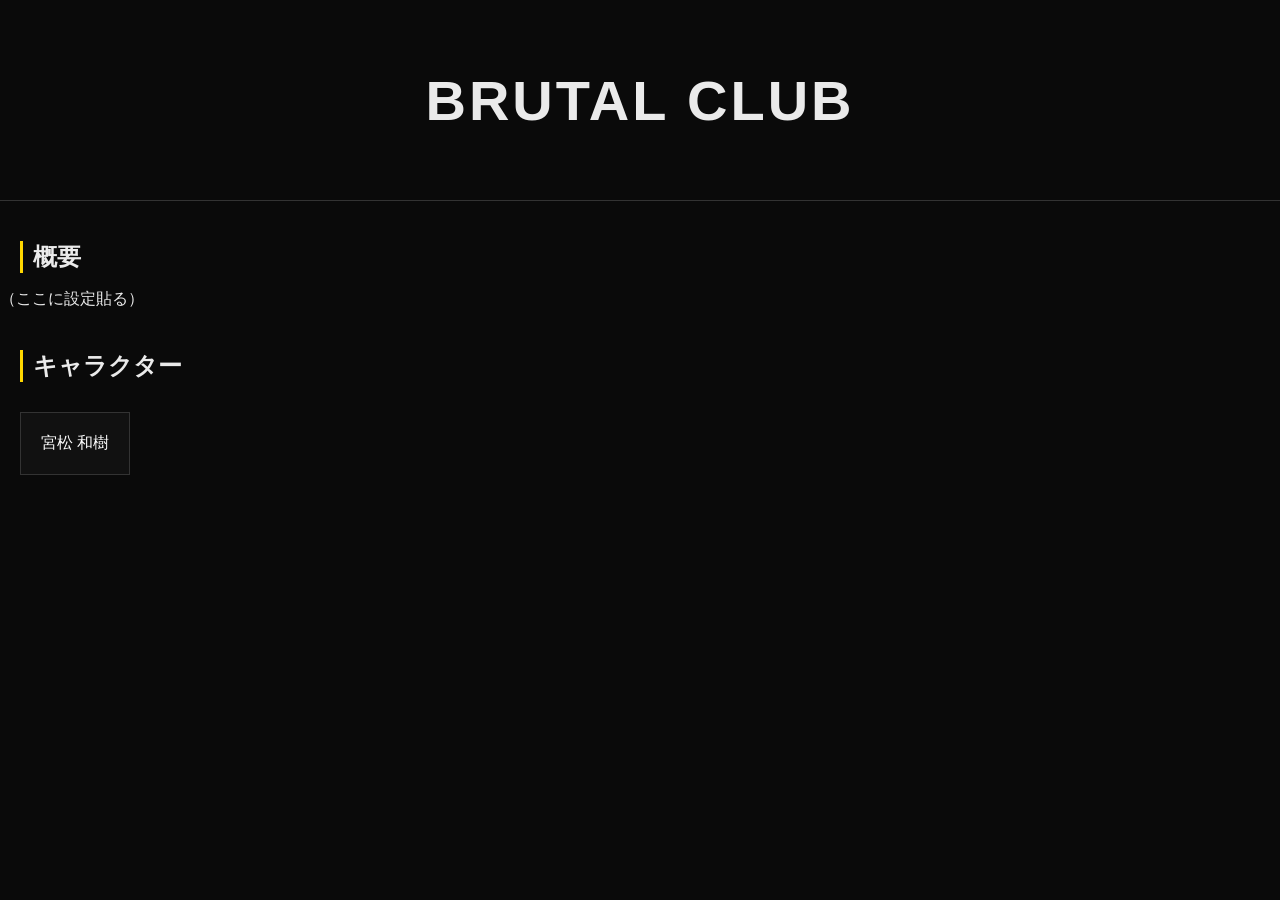
==== organizations/brutal-club.html @ eb4c653d "Add files via upload" ====
<!DOCTYPE html>
<html lang="ja">
<head>
<meta charset="UTF-8">
<title>BRUTAL CLUB</title>
<link rel="stylesheet" href="../css/style.css">
</head>

<body>

<header>
  <h1>BRUTAL CLUB</h1>
</header>

<section>
  <h2>概要</h2>
  <p>
  （ここに設定貼る）
  </p>
</section>

<section>
  <h2>キャラクター</h2>
  <div class="grid">
    <a href="../characters/kazuki.html" class="card">宮松 和樹</a>
  </div>
</section>

</body>
</html>
---- css/style.css ----
body {
  background: #0a0a0a;
  color: #eaeaea;
  font-family: "Helvetica", sans-serif;
  margin: 0;
}

header {
  text-align: center;
  padding: 30px;
  font-size: 28px;
  letter-spacing: 3px;
  border-bottom: 1px solid #333;
}

h2 {
  margin: 40px 20px 10px;
  border-left: 3px solid gold;
  padding-left: 10px;
}

.grid {
  display: flex;
  gap: 20px;
  padding: 20px;
}

.card {
  background: #111;
  border: 1px solid #333;
  padding: 20px;
  text-decoration: none;
  color: white;
  transition: 0.3s;
}

.card:hover {
  border: 1px solid gold;
  transform: scale(1.05);
}
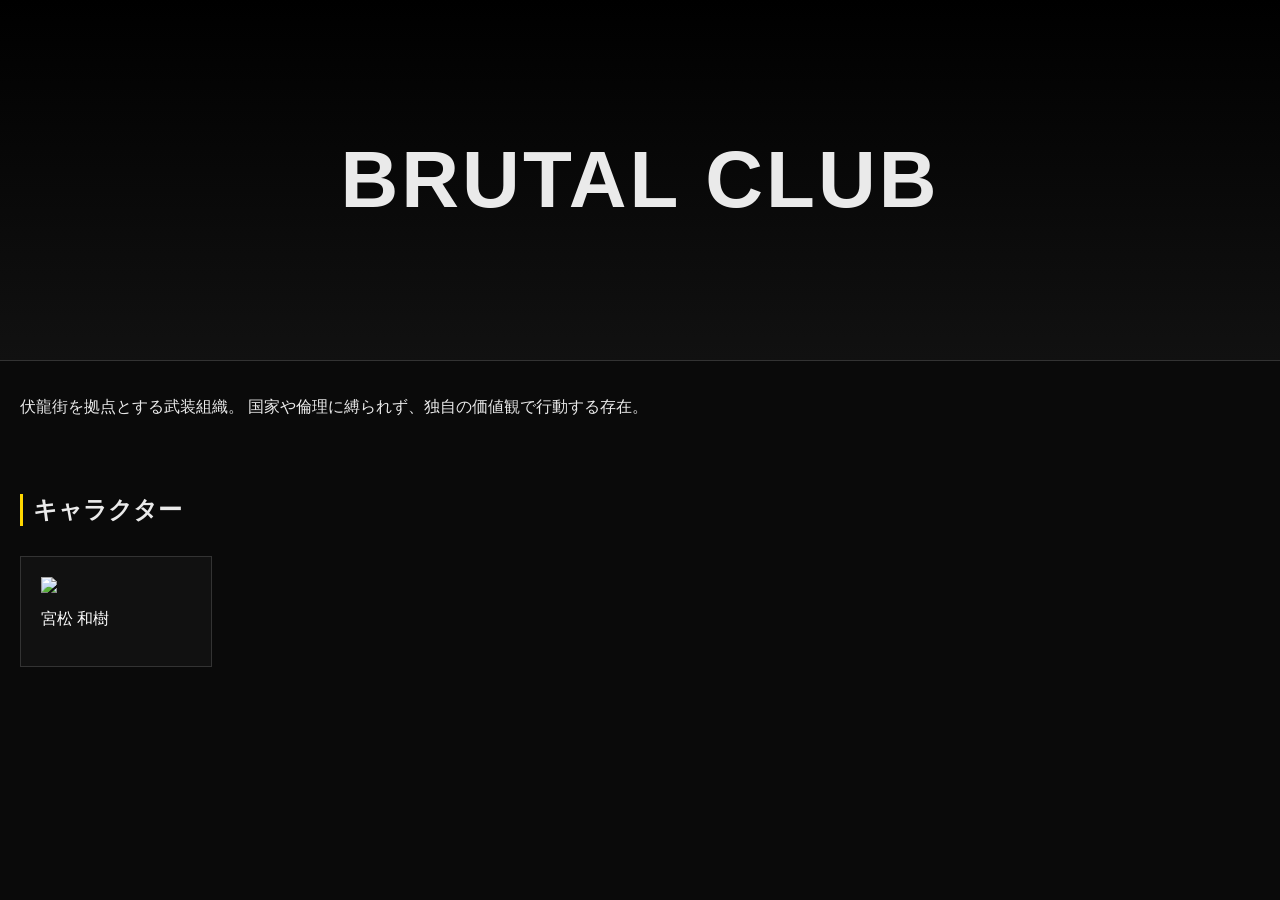
==== commit 70d06fd1: "Add files via upload" ====
--- a/organizations/brutal-club.html
+++ b/organizations/brutal-club.html
@@ -8,22 +8,29 @@
 
 <body>
 
-<header>
+<header class="hero">
   <h1>BRUTAL CLUB</h1>
 </header>
 
-<section>
-  <h2>概要</h2>
+<section class="about">
   <p>
-  （ここに設定貼る）
+  伏龍街を拠点とする武装組織。  
+  国家や倫理に縛られず、独自の価値観で行動する存在。
   </p>
 </section>
 
 <section>
   <h2>キャラクター</h2>
+
   <div class="grid">
-    <a href="../characters/kazuki.html" class="card">宮松 和樹</a>
+
+    <a href="../characters/kazuki.html" class="card">
+      <img src="../images/kazuki.png">
+      <p>宮松 和樹</p>
+    </a>
+
   </div>
+
 </section>
 
 </body>
--- a/css/style.css
+++ b/css/style.css
@@ -37,4 +37,23 @@
 .card:hover {
   border: 1px solid gold;
   transform: scale(1.05);
+}
+.hero {
+  height: 300px;
+  background: linear-gradient(black, #111);
+  display: flex;
+  align-items: center;
+  justify-content: center;
+  font-size: 40px;
+}
+
+.about {
+  padding: 20px;
+  max-width: 800px;
+}
+
+.card img {
+  width: 150px;
+  display: block;
+  margin-bottom: 10px;
 }
